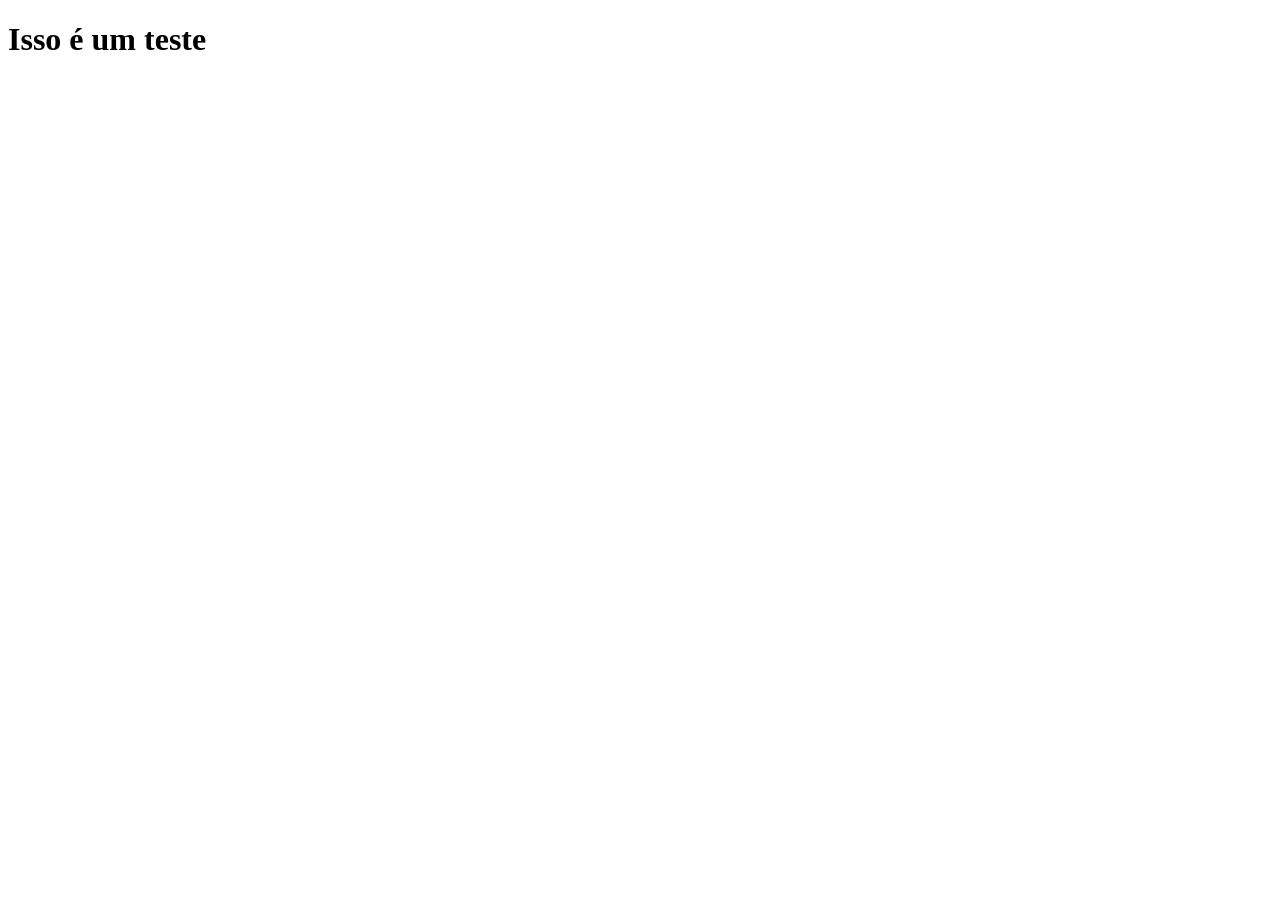
==== chamados.html @ a24a4774 "Criação abas" ====
<!DOCTYPE html>
<html lang="pt-br">
<head>
    <title>Chamados</title>
</head>
<body>
    <header>
        <h1>Isso é um teste</h1>
    </header>
    <main>

    </main>
    <footer>

    </footer>
</body>

</html>
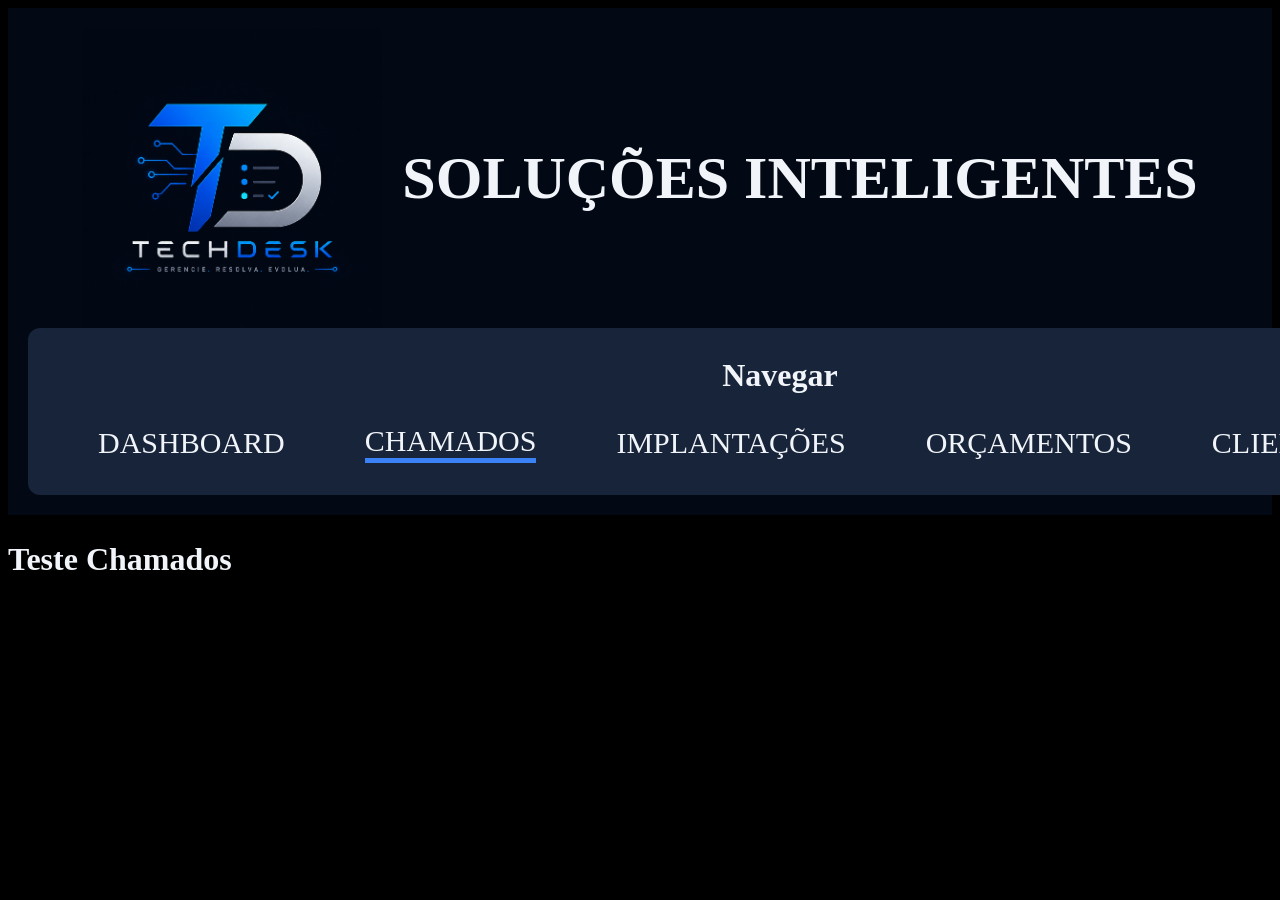
==== commit b31d4622: "style: ajusta dimensionamento e espaçamento do bloco de navegação" ====
--- a/chamados.html
+++ b/chamados.html
@@ -1,14 +1,44 @@
 <!DOCTYPE html>
 <html lang="pt-br">
 <head>
+    <meta charset="UTF-8">
+    <link rel="stylesheet" href="style.css">
     <title>Chamados</title>
 </head>
 <body>
     <header>
-        <h1>Isso é um teste</h1>
-    </header>
+            <div class="logoCab">
+            <img src="tech desk beta.png"  width="300" height="300" alt="Tech Desk Gerenciador Logo">
+            <h1>SOLUÇÕES INTELIGENTES</h1>
+            </div>
+            <div class="navegacao">
+                <h2>Navegar</h2>
+                    <nav>
+                        <ul class="abasNavegacao">
+                            <li>
+                                <a href="index.html">DASHBOARD</a>
+                            </li>
+                            <li class="ativo">
+                                <a href="chamados.html">CHAMADOS</a>
+                            </li>
+                            <li>
+                                <a href="implantacoes.html">IMPLANTAÇÕES</a>
+                            </li>
+                            <li>
+                                <a href="orcamentos.html">ORÇAMENTOS</a>
+                            </li>
+                            <li>
+                                <a href="clientes.html">CLIENTES</a>
+                            </li>
+                            <li>
+                                <a href="#">SAIR</a>
+                            </li>
+                        </ul>
+                    </nav>
+            </div>
+        </header>
     <main>
-
+        <h2>Teste Chamados</h2>
     </main>
     <footer>
 
--- a/style.css
+++ b/style.css
@@ -0,0 +1,80 @@
+body {
+    background: black;
+}
+
+.ativo {
+    border-bottom: 5px solid #3B82F6;
+}
+
+.logoCab{
+    display: flex;
+    align-items: center;
+    gap: 20px;
+    justify-content: center;
+}
+
+header {
+    display: block;
+    color:#F1F5F9;
+    padding: 20px;
+    background-color: #020814;
+}
+
+a {
+    color: #F1F5F9;
+    text-decoration: none;
+    
+}
+
+.navegacao {
+    width: fit-content;
+    padding: 2px 30px;
+    margin: 0 auto;
+    border-radius: 12px;
+    font-size: 25px;
+    display: block;
+    text-align: center;
+    background-color: #17243A;
+}
+
+
+.abasNavegacao {    
+    font-size: 30px;
+    list-style: none;
+    display: flex;
+    gap: 80px;   
+    justify-content: center;
+    align-items: center;
+
+}
+
+section {
+    height: auto;
+    width: auto;
+}
+
+h1{
+    font-family: Georgia, 'Times New Roman', Times, serif;
+    font-size: 60px;
+    color:#F1F5F9;
+}
+
+.statusChamados {
+    padding: 20px;
+}
+
+h2 {
+    font-size: xx-large;
+    align-items: center;
+     color:#F1F5F9;
+}
+
+h3 {
+    font-size: xx-large;
+     color:#F1F5F9;
+}
+
+p {
+    font-size: xx-large;
+     color:#F1F5F9;
+}
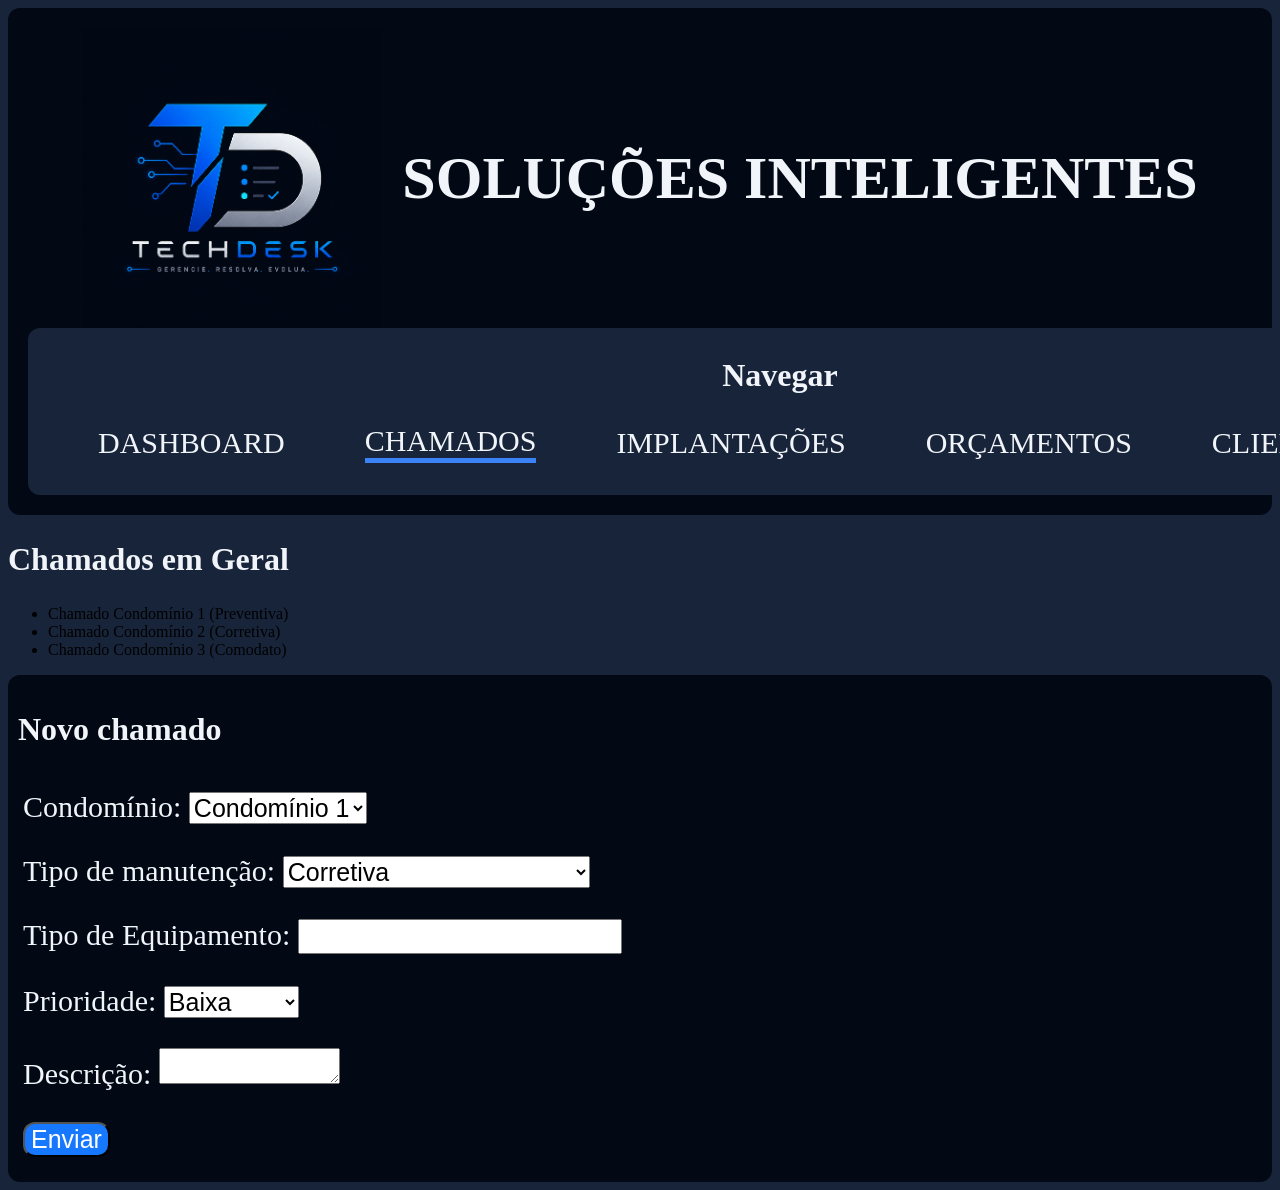
==== commit 07e27cdc: "feat: adiciona formulário de novo chamado com estilização inicial" ====
--- a/chamados.html
+++ b/chamados.html
@@ -36,9 +36,64 @@
                         </ul>
                     </nav>
             </div>
-        </header>
+    </header>
     <main>
-        <h2>Teste Chamados</h2>
+        <div class="listaChamados">
+        <h2>Chamados em Geral</h2>
+            <ul>
+                <li>Chamado Condomínio 1 (Preventiva)</li>
+                <li>Chamado Condomínio 2 (Corretiva)</li>
+                <li>Chamado Condomínio 3 (Comodato)</li>
+            </ul>
+        </div>
+        <div class="criarChamados">
+            <h2>Novo chamado</h2>
+            <form>
+                <div class="campoCondominio">
+                    <label for="condominio">Condomínio: </label>
+                    <select id="condominio" name="condominio" required>
+                        <option value="cond1">Condomínio 1</option>
+                        <option value="cond2">Condomínio 2</option>
+                        <option value="cond3">Condomínio 3</option>
+                        <option value="cond4">Condomínio 4</option>
+                    </select>
+                </div>
+
+                <div class="campoTipoChamado">
+                    <label for="tipoChamado">Tipo de manutenção: </label>
+                    <select id="tipoChamado" name="tipoChamado" required>
+                        <option value="corretiva">Corretiva</option>
+                        <option value="preventiva">Preventina</option>
+                        <option value="aluguel">Aluguel de Equipamentos</option>
+                    </select>
+                </div>
+
+                <div class="campoEquip">
+                    <label for="equip">Tipo de Equipamento: </label>
+                    <input type="text" id="equip" name="equip" required>
+                </div>
+
+                <div class="campoPrioridade">
+                    <label for="prioridade">Prioridade: </label>
+                    <select id="prioridade" name="prioridade" required>
+                        <option value="baixa">Baixa</option>
+                        <option value="moderada">Moderada</option>
+                        <option value="alta">Alta</option>
+                        <option value="muitoAlta">Muito Alta</option>
+                    </select>
+                </div>
+
+                <div class="campoDescricao">
+                    <label for="descricao">Descrição: </label>
+                    <textarea id="descricao" name="descricao" required></textarea>
+                </div>
+
+                <div class="campoEnviar">
+                    <button type="submit">Enviar</button>
+                </div>
+            
+            </form>
+        </div>
     </main>
     <footer>
 
--- a/style.css
+++ b/style.css
@@ -1,5 +1,6 @@
 body {
-    background: black;
+    background: #17243A;
+    border-radius: 12px;
 }
 
 .ativo {
@@ -17,6 +18,7 @@
     display: block;
     color:#F1F5F9;
     padding: 20px;
+    border-radius: 12px;
     background-color: #020814;
 }
 
@@ -78,3 +80,60 @@
     font-size: xx-large;
      color:#F1F5F9;
 }
+
+.criarChamados {
+    flex-direction: row;
+    color: #F1F5F9;
+    flex-wrap: wrap;
+    gap: 16px;
+    font-size: 30px;
+    align-items: center;
+    justify-content: center;
+    margin: 0 auto;
+    background-color: #020814;
+    border-radius: 12px;
+    padding: 10px 10px;
+}
+
+form {
+    display: block;
+}
+
+button {
+    background: #1677FF;
+    color: #FFFFFF;
+    border-radius: 12px;
+    font-size: 25px;
+}
+
+select {
+    font-size: 25px;
+}
+
+#equip {
+    font-size: 25px;
+}
+
+.campoCondominio {
+    padding: 15px 5px;
+}
+
+.campoTipoChamado {
+    padding: 15px 5px;
+}
+
+.campoEquip {
+    padding: 15px 5px;
+}
+
+.campoPrioridade {
+    padding: 15px 5px;
+}
+
+.campoDescricao {
+    padding: 15px 5px;
+}
+
+.campoEnviar {
+    padding: 15px 5px;
+}
